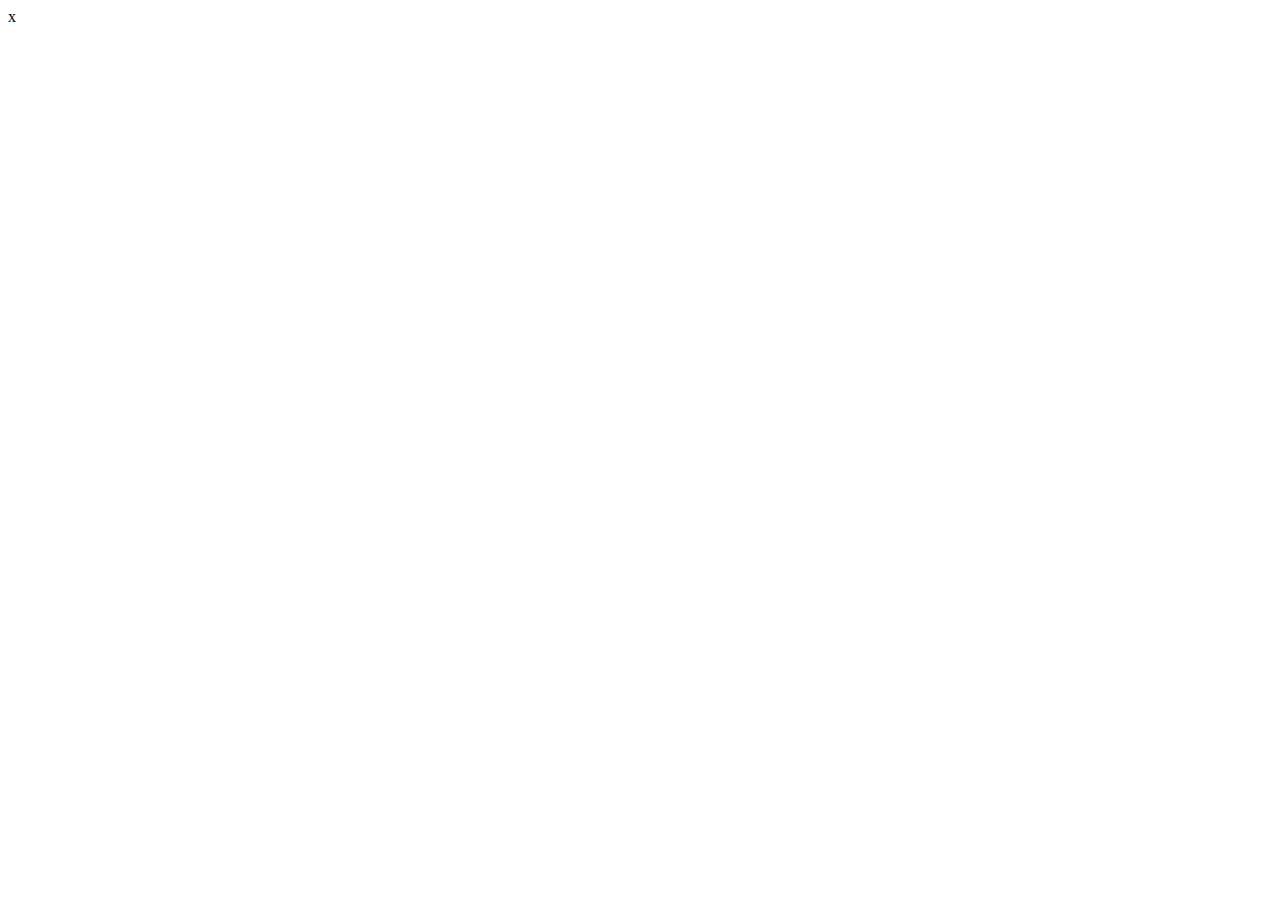
==== vezbanje/index.html @ da24eddf "Rad" ====
<!DOCTYPE html>
<html lang="en">
<head>
    <meta charset="UTF-8">
    <meta name="viewport" content="width=device-width, initial-scale=1.0">
    <title>Document</title>
    <link rel="stylesheet" href="style.css">
    <link rel="stylesheet" href="https://cdnjs.cloudflare.com/ajax/libs/font-awesome/6.4.0/css/all.min.css" integrity="sha512-iecdLmaskl7CVkqkXNQ/ZH/XLlvWZOJyj7Yy7tcenmpD1ypASozpmT/E0iPtmFIB46ZmdtAc9eNBvH0H/ZpiBw==" crossorigin="anonymous" referrerpolicy="no-referrer" />
</head>
<body>
    <div id=""></div>
    <script src="app.js"></script>
</body>
</html>x
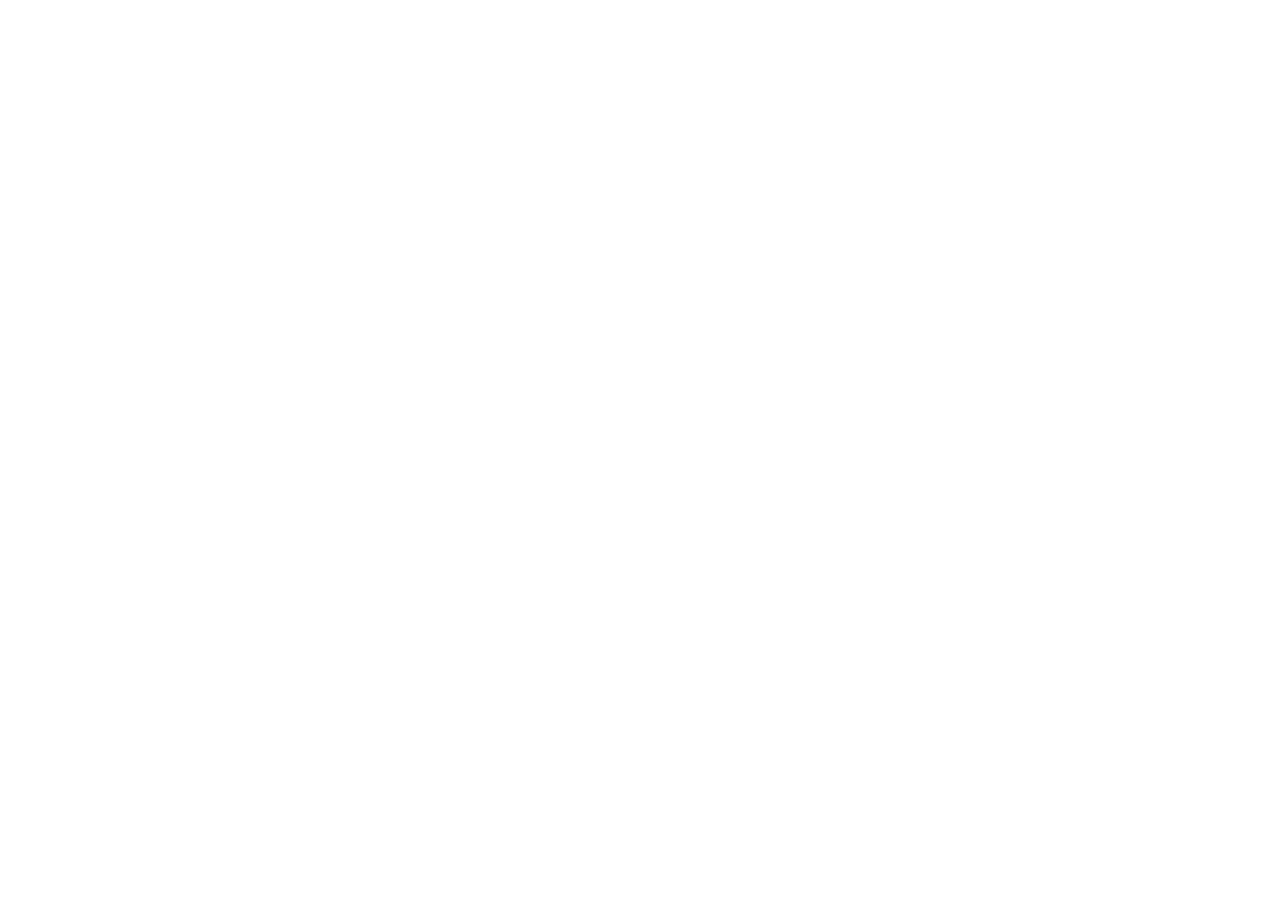
==== commit 868c7ec2: "Rad" ====
--- a/vezbanje/index.html
+++ b/vezbanje/index.html
@@ -11,5 +11,5 @@
     <div id=""></div>
     <script src="app.js"></script>
 </body>
-</html>x
+</html>
  